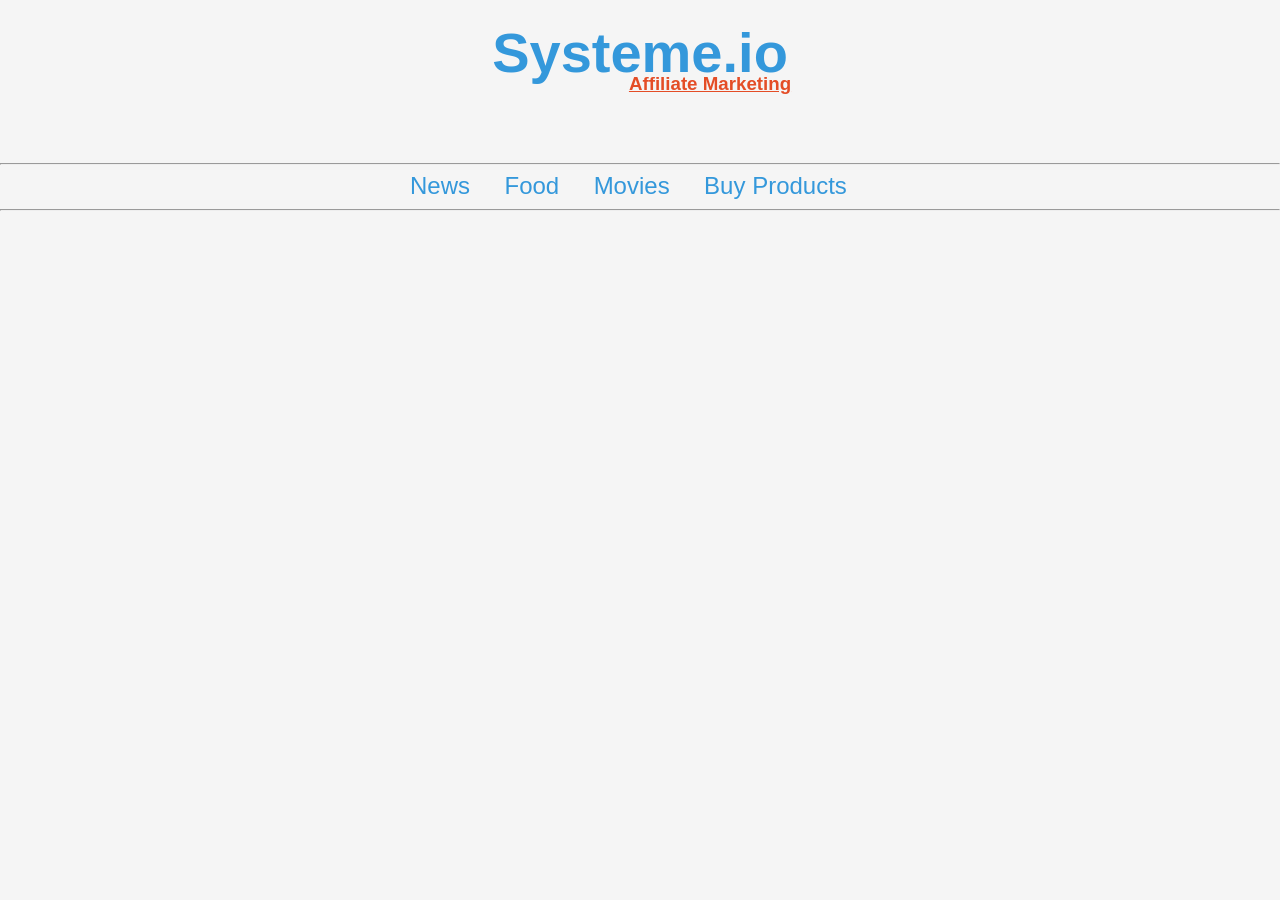
==== templates/systeme.html @ c5adcb74 "Done" ====
<!DOCTYPE html>
<html lang="en">
<head>
    <meta charset="UTF-8">
    <meta http-equiv="X-UA-Compatible" content="IE=edge">
    <meta name="viewport" content="width=device-width, initial-scale=1.0">
    <title>Systeme.io ||Buy Products</title>
    <style>
        body {
            font-family: 'Arial', sans-serif;
            background-color: #f8f8f8;
            color: #333;
        }

        h1 {
            color: #e44d26;
        }

        a {
            display: inline-block;
            margin-right: 30px;
            font-size: 1.5em;
            color: #3498db;
            text-decoration: none;
            transition: color 0.3s ease;
            transform: translate(410px, -1px);
            
        }

        a:hover {
            color: #e44d26;
            text-decoration: none;
        }

        @media (max-width: 991px) {
        body {
            font-family: 'Arial', sans-serif;
            background-color: #f8f8f8;
            color: #333;
            transform: translate(-1px, -1px);
        }
        a {
            display: inline-block;
            margin-right: 20px;
            font-size: 1.5em;
            color: #3498db;
            text-decoration: none;
            transition: color 0.3s ease;
            transform: translate(40px, -1px);
    
        }

        a:hover {
            color: #e44d26;
            text-decoration: none;
        }

        h1 {
            color: #3498db;
            margin-top: 20px;
            text-align: center;
            font-size: 60px;
        }
        }
</style>
<link rel="stylesheet" href="systeme.css">
</head>
<body>
    <h1>Systeme.io</h1>
    <h3>Affiliate Marketing</h3>
    <hr>
    <a href="News.html">News</a>
    <a href="index.html">Food</a>
    <a href="main.html">Movies</a>
    <a href="systeme.html">Buy Products</a>

  
    <hr>
</body>
</html>
---- templates/systeme.css ----
body {
    font-family: 'Arial', sans-serif;
    background-color: #f5f5f5;
    margin: 0;
    padding: 0;
    color: #333;
}

h1 {
    color: #3498db;
    margin-top: 20px;
    text-align: center;
    font-size: 56px;
}

h3 {
    color: #e44d26;
    margin-top: 20px;
    text-align: center;
    transform: translate(70px, -50px);
    text-decoration: underline;
}
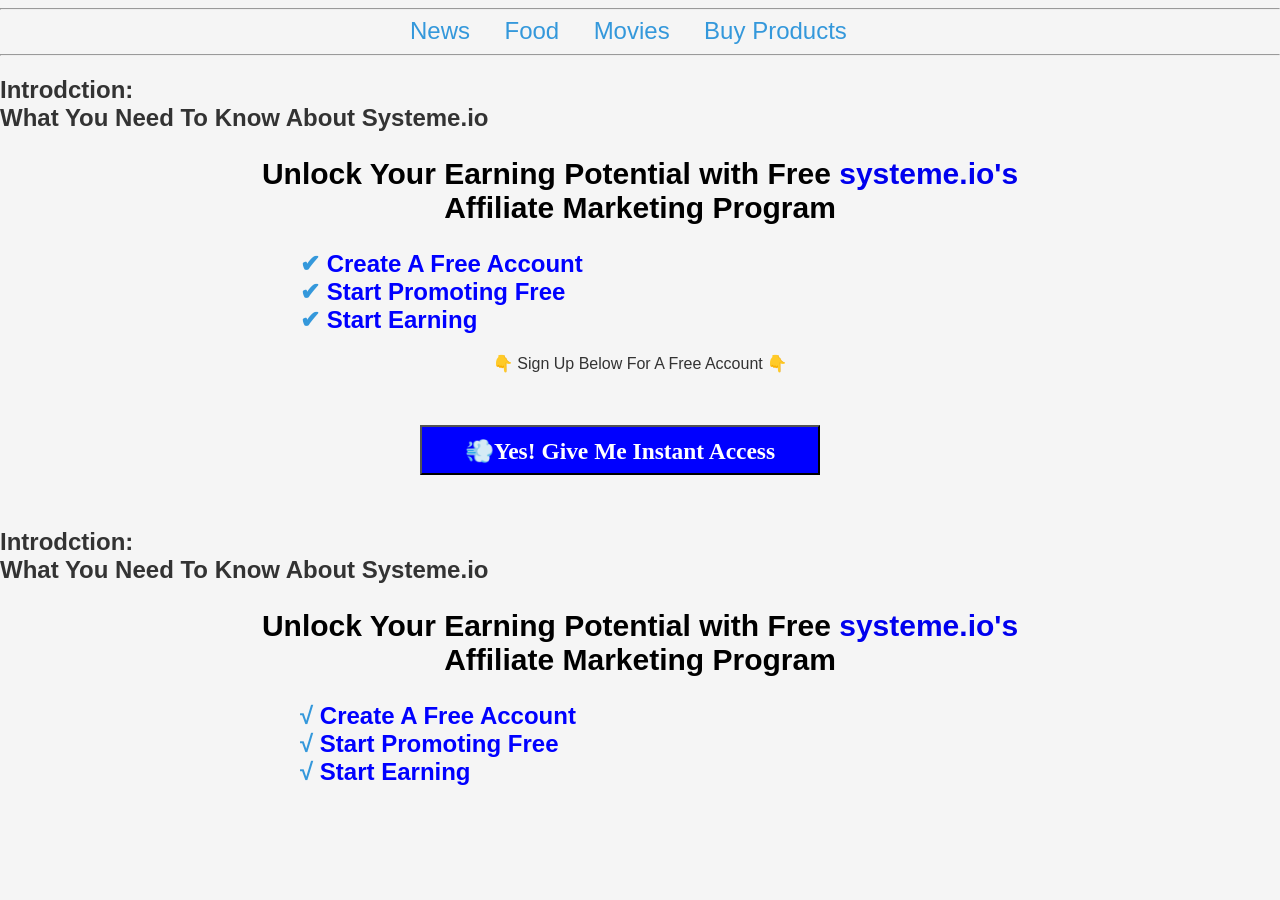
==== commit 7918d30e: "Done" ====
--- a/templates/systeme.html
+++ b/templates/systeme.html
@@ -4,7 +4,7 @@
     <meta charset="UTF-8">
     <meta http-equiv="X-UA-Compatible" content="IE=edge">
     <meta name="viewport" content="width=device-width, initial-scale=1.0">
-    <title>Systeme.io ||Buy Products</title>
+    <title>Systeme.io || Buy Products</title>
     <style>
         body {
             font-family: 'Arial', sans-serif;
@@ -16,7 +16,7 @@
             color: #e44d26;
         }
 
-        a {
+        .links a {
             display: inline-block;
             margin-right: 30px;
             font-size: 1.5em;
@@ -24,57 +24,88 @@
             text-decoration: none;
             transition: color 0.3s ease;
             transform: translate(410px, -1px);
-            
         }
 
-        a:hover {
+        .links a:hover {
             color: #e44d26;
             text-decoration: none;
         }
 
+        .buttol button {
+                font-size: 24px;
+                width: 80%;
+                height: 60px;
+                background-color: blue;
+                color: white;
+                border: none;
+                cursor: pointer;
+            }
+
         @media (max-width: 991px) {
-        body {
-            font-family: 'Arial', sans-serif;
-            background-color: #f8f8f8;
-            color: #333;
-            transform: translate(-1px, -1px);
-        }
-        a {
-            display: inline-block;
-            margin-right: 20px;
-            font-size: 1.5em;
-            color: #3498db;
-            text-decoration: none;
-            transition: color 0.3s ease;
-            transform: translate(40px, -1px);
-    
-        }
+            body {
+                font-family: 'Arial', sans-serif;
+                background-color: #f8f8f8;
+                color: #333;
+                transform: translate(-1px, -1px);
+            }
+            .links a {
+                display: inline-block;
+                margin-right: 20px;
+                font-size: 1.5em;
+                color: #3498db;
+                text-decoration: none;
+                transition: color 0.3s ease;
+                transform: translate(40px, -1px);
+            }
 
-        a:hover {
-            color: #e44d26;
-            text-decoration: none;
-        }
+            .links a:hover {
+                color: #e44d26;
+                text-decoration: none;
+            }
 
-        h1 {
-            color: #3498db;
-            margin-top: 20px;
-            text-align: center;
-            font-size: 60px;
-        }
+            h1 {
+                color: #3498db;
+                margin-top: 20px;
+                text-align: center;
+                font-size: 60px;
+            }
         }
 </style>
 <link rel="stylesheet" href="systeme.css">
 </head>
 <body>
-    <h1>Systeme.io</h1>
-    <h3>Affiliate Marketing</h3>
     <hr>
-    <a href="News.html">News</a>
+    <div class="links">
+    <a href="New.html">News</a>
     <a href="index.html">Food</a>
     <a href="main.html">Movies</a>
     <a href="systeme.html">Buy Products</a>
+    </div>
+    <hr>
+    <h2>Introdction:<br> What You Need To Know About Systeme.io</h2>
+    <h2 style="color: black; text-align: center; font-size: 30px; font-family: 'Franklin Gothic Medium', 'Arial Narrow', Arial, sans-serif;">
+        Unlock Your Earning Potential with Free <a href="#" style="text-decoration: none;">systeme.io's</a><br>Affiliate Marketing Program
+    </h2>
+    <div type>
+    <h2 style="transform: translate(300px, 0px); color: blue;">
+        <span style="color: #3498db; font-size: x-large;">✔</span> Create A Free Account <br>
+        <span style="color: #3498db; font-size: x-large;">✔</span> Start Promoting Free <br>
+        <span style="color: #3498db; font-size: x-large;">✔</span> Start Earning 
+    </h2>
+</div>
+    <p style="text-align: center;">👇 Sign Up Below For A Free Account 👇</p>
+    <br> <br>
+        <a href="New.html"><button style="transform: translate(420px,0px); font-size: 35px; width: 400px; height: 50px; background-color: blue; color: white; text-decoration: none; font-family: serif;">
+              <h6 style="transform: translate(0px,-45px);">💨Yes! Give Me Instant Access</h6></button></a>
 
-  
-    <hr>
+              <h2>Introdction:<br> What You Need To Know About Systeme.io</h2>
+    <h2 style="color: black; text-align: center; font-size: 30px; font-family: 'Franklin Gothic Medium', 'Arial Narrow', Arial, sans-serif;">
+        Unlock Your Earning Potential with Free <a href="#" style="text-decoration: none;">systeme.io's</a><br>Affiliate Marketing Program
+    </h2>
+    <h2 style="transform: translate(300px, 0px); color: blue;">
+        <span style="color: #3498db; font-size: x-large;">√</span> Create A Free Account <br>
+        <span style="color: #3498db; font-size: x-large;">√</span> Start Promoting Free <br>
+        <span style="color: #3498db; font-size: x-large;">√</span> Start Earning 
+    </h2>
 </body>
 </html>
